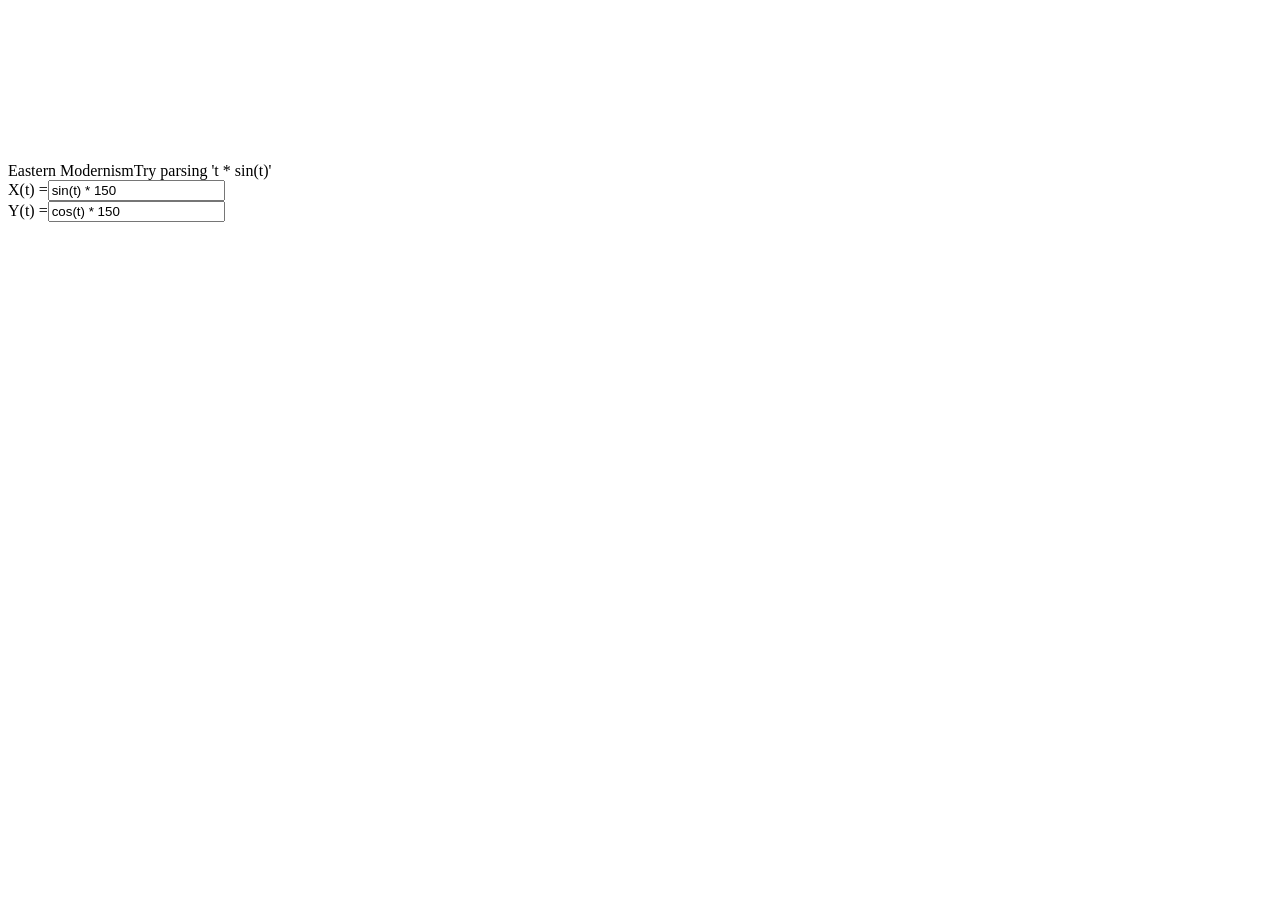
==== index.html @ 0e092062 "Updates" ====
<!DOCTYPE html><html lang="en" class="geist_a71539c9-module__T19VSG__variable geist_mono_8d43a2aa-module__8Li5zG__variable h-full antialiased"><head><meta charSet="utf-8"/><meta name="viewport" content="width=device-width, initial-scale=1"/><link rel="preload" href="/MathBlaster/_next/static/media/797e433ab948586e-s.p.0.q-h669a_dqa.woff2" as="font" crossorigin="" type="font/woff2"/><link rel="preload" href="/MathBlaster/_next/static/media/caa3a2e1cccd8315-s.p.16t1db8_9y2o~.woff2" as="font" crossorigin="" type="font/woff2"/><link rel="stylesheet" href="/MathBlaster/_next/static/chunks/0._atk-yw24ax.css" data-precedence="next"/><link rel="preload" as="script" fetchPriority="low" href="/MathBlaster/_next/static/chunks/0ht900cau6_ur.js"/><script src="/MathBlaster/_next/static/chunks/0tq72.3ivo-sq.js" async=""></script><script src="/MathBlaster/_next/static/chunks/07lhk_q6pmm3r.js" async=""></script><script src="/MathBlaster/_next/static/chunks/turbopack-139u~hdzlwatk.js" async=""></script><script src="/MathBlaster/_next/static/chunks/0dbhjjzl8qfwv.js" async=""></script><script src="/MathBlaster/_next/static/chunks/0g4s4ueibac5v.js" async=""></script><meta name="next-size-adjust" content=""/><title>Create Next App</title><meta name="description" content="Generated by create next app"/><link rel="icon" href="/MathBlaster/favicon.ico?favicon.0x3dzn~oxb6tn.ico" sizes="256x256" type="image/x-icon"/><script src="/MathBlaster/_next/static/chunks/03~yq9q893hmn.js" noModule=""></script></head><body class="min-h-full flex flex-col"><div hidden=""><!--$--><!--/$--></div><main class="min-h-screen"><div class="relative w-screen h-screen bg-background"><canvas class="absolute inset-0 w-full h-full"></canvas><div class="absolute bottom-10 left-1/2 -translate-x-1/2 flex flex-col gap-4 bg-background/80 p-6 rounded-2xl shadow-xl backdrop-blur-md border border-ink-light/20 w-[90%] max-w-2xl"><div class="flex justify-between items-center text-ink-primary font-mono select-none"><span class="text-sm font-semibold uppercase tracking-widest text-ink-light">Eastern Modernism</span><span class="text-xs text-ink-light">Try parsing &#x27;t * sin(t)&#x27;</span></div><div class="flex flex-col md:flex-row gap-4"><div class="flex-1 space-y-2"><label class="text-xs text-ink-light font-mono">X(t) =</label><input type="text" class="w-full bg-transparent border-b border-ink-light/30 focus:border-ink-primary outline-none py-1 text-lg font-mono transition-colors text-ink-primary" value="sin(t) * 150"/></div><div class="flex-1 space-y-2"><label class="text-xs text-ink-light font-mono">Y(t) =</label><input type="text" class="w-full bg-transparent border-b border-ink-light/30 focus:border-ink-primary outline-none py-1 text-lg font-mono transition-colors text-ink-primary" value="cos(t) * 150"/></div></div></div></div></main><!--$--><!--/$--><script src="/MathBlaster/_next/static/chunks/0ht900cau6_ur.js" id="_R_" async=""></script><script>(self.__next_f=self.__next_f||[]).push([0])</script><script>self.__next_f.push([1,"1:\"$Sreact.fragment\"\n2:I[39756,[\"/MathBlaster/_next/static/chunks/0dbhjjzl8qfwv.js\"],\"default\"]\n3:I[37457,[\"/MathBlaster/_next/static/chunks/0dbhjjzl8qfwv.js\"],\"default\"]\n4:I[26271,[\"/MathBlaster/_next/static/chunks/0dbhjjzl8qfwv.js\",\"/MathBlaster/_next/static/chunks/0g4s4ueibac5v.js\"],\"default\"]\n5:I[97367,[\"/MathBlaster/_next/static/chunks/0dbhjjzl8qfwv.js\"],\"OutletBoundary\"]\n6:\"$Sreact.suspense\"\n8:I[97367,[\"/MathBlaster/_next/static/chunks/0dbhjjzl8qfwv.js\"],\"ViewportBoundary\"]\na:I[97367,[\"/MathBlaster/_next/static/chunks/0dbhjjzl8qfwv.js\"],\"MetadataBoundary\"]\nc:I[68027,[\"/MathBlaster/_next/static/chunks/0dbhjjzl8qfwv.js\"],\"default\",1]\n:HL[\"/MathBlaster/_next/static/chunks/0._atk-yw24ax.css\",\"style\"]\n:HL[\"/MathBlaster/_next/static/media/797e433ab948586e-s.p.0.q-h669a_dqa.woff2\",\"font\",{\"crossOrigin\":\"\",\"type\":\"font/woff2\"}]\n:HL[\"/MathBlaster/_next/static/media/caa3a2e1cccd8315-s.p.16t1db8_9y2o~.woff2\",\"font\",{\"crossOrigin\":\"\",\"type\":\"font/woff2\"}]\n"])</script><script>self.__next_f.push([1,"0:{\"P\":null,\"c\":[\"\",\"\"],\"q\":\"\",\"i\":false,\"f\":[[[\"\",{\"children\":[\"__PAGE__\",{}]},\"$undefined\",\"$undefined\",16],[[\"$\",\"$1\",\"c\",{\"children\":[[[\"$\",\"link\",\"0\",{\"rel\":\"stylesheet\",\"href\":\"/MathBlaster/_next/static/chunks/0._atk-yw24ax.css\",\"precedence\":\"next\",\"crossOrigin\":\"$undefined\",\"nonce\":\"$undefined\"}],[\"$\",\"script\",\"script-0\",{\"src\":\"/MathBlaster/_next/static/chunks/0dbhjjzl8qfwv.js\",\"async\":true,\"nonce\":\"$undefined\"}]],[\"$\",\"html\",null,{\"lang\":\"en\",\"className\":\"geist_a71539c9-module__T19VSG__variable geist_mono_8d43a2aa-module__8Li5zG__variable h-full antialiased\",\"children\":[\"$\",\"body\",null,{\"className\":\"min-h-full flex flex-col\",\"children\":[\"$\",\"$L2\",null,{\"parallelRouterKey\":\"children\",\"error\":\"$undefined\",\"errorStyles\":\"$undefined\",\"errorScripts\":\"$undefined\",\"template\":[\"$\",\"$L3\",null,{}],\"templateStyles\":\"$undefined\",\"templateScripts\":\"$undefined\",\"notFound\":[[[\"$\",\"title\",null,{\"children\":\"404: This page could not be found.\"}],[\"$\",\"div\",null,{\"style\":{\"fontFamily\":\"system-ui,\\\"Segoe UI\\\",Roboto,Helvetica,Arial,sans-serif,\\\"Apple Color Emoji\\\",\\\"Segoe UI Emoji\\\"\",\"height\":\"100vh\",\"textAlign\":\"center\",\"display\":\"flex\",\"flexDirection\":\"column\",\"alignItems\":\"center\",\"justifyContent\":\"center\"},\"children\":[\"$\",\"div\",null,{\"children\":[[\"$\",\"style\",null,{\"dangerouslySetInnerHTML\":{\"__html\":\"body{color:#000;background:#fff;margin:0}.next-error-h1{border-right:1px solid rgba(0,0,0,.3)}@media (prefers-color-scheme:dark){body{color:#fff;background:#000}.next-error-h1{border-right:1px solid rgba(255,255,255,.3)}}\"}}],[\"$\",\"h1\",null,{\"className\":\"next-error-h1\",\"style\":{\"display\":\"inline-block\",\"margin\":\"0 20px 0 0\",\"padding\":\"0 23px 0 0\",\"fontSize\":24,\"fontWeight\":500,\"verticalAlign\":\"top\",\"lineHeight\":\"49px\"},\"children\":404}],[\"$\",\"div\",null,{\"style\":{\"display\":\"inline-block\"},\"children\":[\"$\",\"h2\",null,{\"style\":{\"fontSize\":14,\"fontWeight\":400,\"lineHeight\":\"49px\",\"margin\":0},\"children\":\"This page could not be found.\"}]}]]}]}]],[]],\"forbidden\":\"$undefined\",\"unauthorized\":\"$undefined\"}]}]}]]}],{\"children\":[[\"$\",\"$1\",\"c\",{\"children\":[[\"$\",\"main\",null,{\"className\":\"min-h-screen\",\"children\":[\"$\",\"$L4\",null,{}]}],[[\"$\",\"script\",\"script-0\",{\"src\":\"/MathBlaster/_next/static/chunks/0g4s4ueibac5v.js\",\"async\":true,\"nonce\":\"$undefined\"}]],[\"$\",\"$L5\",null,{\"children\":[\"$\",\"$6\",null,{\"name\":\"Next.MetadataOutlet\",\"children\":\"$@7\"}]}]]}],{},null,false,null]},null,false,null],[\"$\",\"$1\",\"h\",{\"children\":[null,[\"$\",\"$L8\",null,{\"children\":\"$L9\"}],[\"$\",\"div\",null,{\"hidden\":true,\"children\":[\"$\",\"$La\",null,{\"children\":[\"$\",\"$6\",null,{\"name\":\"Next.Metadata\",\"children\":\"$Lb\"}]}]}],[\"$\",\"meta\",null,{\"name\":\"next-size-adjust\",\"content\":\"\"}]]}],false]],\"m\":\"$undefined\",\"G\":[\"$c\",[[\"$\",\"link\",\"0\",{\"rel\":\"stylesheet\",\"href\":\"/MathBlaster/_next/static/chunks/0._atk-yw24ax.css\",\"precedence\":\"next\",\"crossOrigin\":\"$undefined\",\"nonce\":\"$undefined\"}]]],\"S\":true,\"h\":null,\"s\":\"$undefined\",\"l\":\"$undefined\",\"p\":\"$undefined\",\"d\":\"$undefined\",\"b\":\"xfB5pn0twnZW3f7peb6th\"}\n"])</script><script>self.__next_f.push([1,"9:[[\"$\",\"meta\",\"0\",{\"charSet\":\"utf-8\"}],[\"$\",\"meta\",\"1\",{\"name\":\"viewport\",\"content\":\"width=device-width, initial-scale=1\"}]]\n"])</script><script>self.__next_f.push([1,"d:I[27201,[\"/MathBlaster/_next/static/chunks/0dbhjjzl8qfwv.js\"],\"IconMark\"]\n7:null\nb:[[\"$\",\"title\",\"0\",{\"children\":\"Create Next App\"}],[\"$\",\"meta\",\"1\",{\"name\":\"description\",\"content\":\"Generated by create next app\"}],[\"$\",\"link\",\"2\",{\"rel\":\"icon\",\"href\":\"/MathBlaster/favicon.ico?favicon.0x3dzn~oxb6tn.ico\",\"sizes\":\"256x256\",\"type\":\"image/x-icon\"}],[\"$\",\"$Ld\",\"3\",{}]]\n"])</script></body></html>
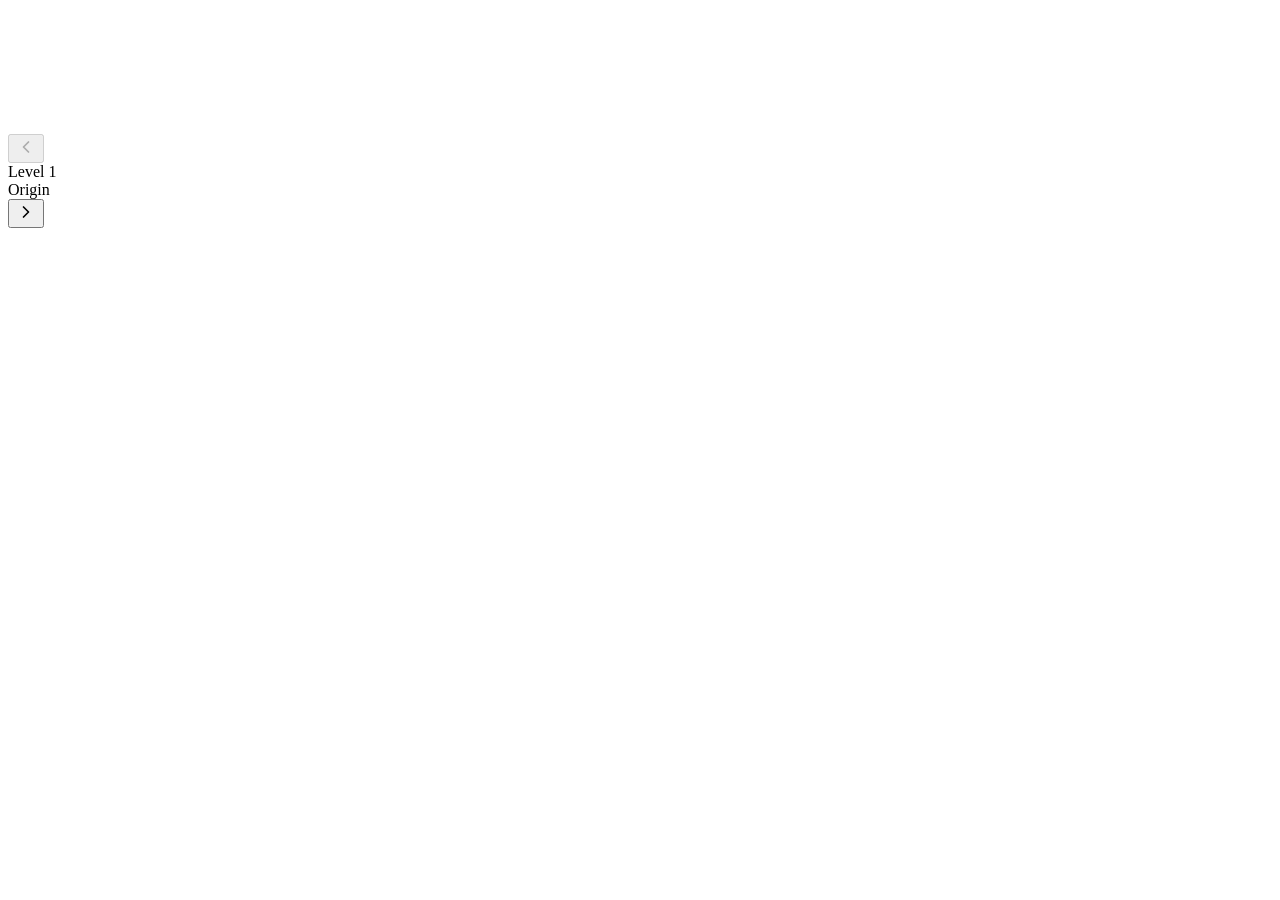
==== commit 1c92e335: "Updates" ====
--- a/index.html
+++ b/index.html
@@ -1 +1 @@
-<!DOCTYPE html><html lang="en" class="geist_a71539c9-module__T19VSG__variable geist_mono_8d43a2aa-module__8Li5zG__variable h-full antialiased"><head><meta charSet="utf-8"/><meta name="viewport" content="width=device-width, initial-scale=1"/><link rel="preload" href="/MathBlaster/_next/static/media/797e433ab948586e-s.p.0.q-h669a_dqa.woff2" as="font" crossorigin="" type="font/woff2"/><link rel="preload" href="/MathBlaster/_next/static/media/caa3a2e1cccd8315-s.p.16t1db8_9y2o~.woff2" as="font" crossorigin="" type="font/woff2"/><link rel="stylesheet" href="/MathBlaster/_next/static/chunks/0._atk-yw24ax.css" data-precedence="next"/><link rel="preload" as="script" fetchPriority="low" href="/MathBlaster/_next/static/chunks/0ht900cau6_ur.js"/><script src="/MathBlaster/_next/static/chunks/0tq72.3ivo-sq.js" async=""></script><script src="/MathBlaster/_next/static/chunks/07lhk_q6pmm3r.js" async=""></script><script src="/MathBlaster/_next/static/chunks/turbopack-139u~hdzlwatk.js" async=""></script><script src="/MathBlaster/_next/static/chunks/0dbhjjzl8qfwv.js" async=""></script><script src="/MathBlaster/_next/static/chunks/0g4s4ueibac5v.js" async=""></script><meta name="next-size-adjust" content=""/><title>Create Next App</title><meta name="description" content="Generated by create next app"/><link rel="icon" href="/MathBlaster/favicon.ico?favicon.0x3dzn~oxb6tn.ico" sizes="256x256" type="image/x-icon"/><script src="/MathBlaster/_next/static/chunks/03~yq9q893hmn.js" noModule=""></script></head><body class="min-h-full flex flex-col"><div hidden=""><!--$--><!--/$--></div><main class="min-h-screen"><div class="relative w-screen h-screen bg-background"><canvas class="absolute inset-0 w-full h-full"></canvas><div class="absolute bottom-10 left-1/2 -translate-x-1/2 flex flex-col gap-4 bg-background/80 p-6 rounded-2xl shadow-xl backdrop-blur-md border border-ink-light/20 w-[90%] max-w-2xl"><div class="flex justify-between items-center text-ink-primary font-mono select-none"><span class="text-sm font-semibold uppercase tracking-widest text-ink-light">Eastern Modernism</span><span class="text-xs text-ink-light">Try parsing &#x27;t * sin(t)&#x27;</span></div><div class="flex flex-col md:flex-row gap-4"><div class="flex-1 space-y-2"><label class="text-xs text-ink-light font-mono">X(t) =</label><input type="text" class="w-full bg-transparent border-b border-ink-light/30 focus:border-ink-primary outline-none py-1 text-lg font-mono transition-colors text-ink-primary" value="sin(t) * 150"/></div><div class="flex-1 space-y-2"><label class="text-xs text-ink-light font-mono">Y(t) =</label><input type="text" class="w-full bg-transparent border-b border-ink-light/30 focus:border-ink-primary outline-none py-1 text-lg font-mono transition-colors text-ink-primary" value="cos(t) * 150"/></div></div></div></div></main><!--$--><!--/$--><script src="/MathBlaster/_next/static/chunks/0ht900cau6_ur.js" id="_R_" async=""></script><script>(self.__next_f=self.__next_f||[]).push([0])</script><script>self.__next_f.push([1,"1:\"$Sreact.fragment\"\n2:I[39756,[\"/MathBlaster/_next/static/chunks/0dbhjjzl8qfwv.js\"],\"default\"]\n3:I[37457,[\"/MathBlaster/_next/static/chunks/0dbhjjzl8qfwv.js\"],\"default\"]\n4:I[26271,[\"/MathBlaster/_next/static/chunks/0dbhjjzl8qfwv.js\",\"/MathBlaster/_next/static/chunks/0g4s4ueibac5v.js\"],\"default\"]\n5:I[97367,[\"/MathBlaster/_next/static/chunks/0dbhjjzl8qfwv.js\"],\"OutletBoundary\"]\n6:\"$Sreact.suspense\"\n8:I[97367,[\"/MathBlaster/_next/static/chunks/0dbhjjzl8qfwv.js\"],\"ViewportBoundary\"]\na:I[97367,[\"/MathBlaster/_next/static/chunks/0dbhjjzl8qfwv.js\"],\"MetadataBoundary\"]\nc:I[68027,[\"/MathBlaster/_next/static/chunks/0dbhjjzl8qfwv.js\"],\"default\",1]\n:HL[\"/MathBlaster/_next/static/chunks/0._atk-yw24ax.css\",\"style\"]\n:HL[\"/MathBlaster/_next/static/media/797e433ab948586e-s.p.0.q-h669a_dqa.woff2\",\"font\",{\"crossOrigin\":\"\",\"type\":\"font/woff2\"}]\n:HL[\"/MathBlaster/_next/static/media/caa3a2e1cccd8315-s.p.16t1db8_9y2o~.woff2\",\"font\",{\"crossOrigin\":\"\",\"type\":\"font/woff2\"}]\n"])</script><script>self.__next_f.push([1,"0:{\"P\":null,\"c\":[\"\",\"\"],\"q\":\"\",\"i\":false,\"f\":[[[\"\",{\"children\":[\"__PAGE__\",{}]},\"$undefined\",\"$undefined\",16],[[\"$\",\"$1\",\"c\",{\"children\":[[[\"$\",\"link\",\"0\",{\"rel\":\"stylesheet\",\"href\":\"/MathBlaster/_next/static/chunks/0._atk-yw24ax.css\",\"precedence\":\"next\",\"crossOrigin\":\"$undefined\",\"nonce\":\"$undefined\"}],[\"$\",\"script\",\"script-0\",{\"src\":\"/MathBlaster/_next/static/chunks/0dbhjjzl8qfwv.js\",\"async\":true,\"nonce\":\"$undefined\"}]],[\"$\",\"html\",null,{\"lang\":\"en\",\"className\":\"geist_a71539c9-module__T19VSG__variable geist_mono_8d43a2aa-module__8Li5zG__variable h-full antialiased\",\"children\":[\"$\",\"body\",null,{\"className\":\"min-h-full flex flex-col\",\"children\":[\"$\",\"$L2\",null,{\"parallelRouterKey\":\"children\",\"error\":\"$undefined\",\"errorStyles\":\"$undefined\",\"errorScripts\":\"$undefined\",\"template\":[\"$\",\"$L3\",null,{}],\"templateStyles\":\"$undefined\",\"templateScripts\":\"$undefined\",\"notFound\":[[[\"$\",\"title\",null,{\"children\":\"404: This page could not be found.\"}],[\"$\",\"div\",null,{\"style\":{\"fontFamily\":\"system-ui,\\\"Segoe UI\\\",Roboto,Helvetica,Arial,sans-serif,\\\"Apple Color Emoji\\\",\\\"Segoe UI Emoji\\\"\",\"height\":\"100vh\",\"textAlign\":\"center\",\"display\":\"flex\",\"flexDirection\":\"column\",\"alignItems\":\"center\",\"justifyContent\":\"center\"},\"children\":[\"$\",\"div\",null,{\"children\":[[\"$\",\"style\",null,{\"dangerouslySetInnerHTML\":{\"__html\":\"body{color:#000;background:#fff;margin:0}.next-error-h1{border-right:1px solid rgba(0,0,0,.3)}@media (prefers-color-scheme:dark){body{color:#fff;background:#000}.next-error-h1{border-right:1px solid rgba(255,255,255,.3)}}\"}}],[\"$\",\"h1\",null,{\"className\":\"next-error-h1\",\"style\":{\"display\":\"inline-block\",\"margin\":\"0 20px 0 0\",\"padding\":\"0 23px 0 0\",\"fontSize\":24,\"fontWeight\":500,\"verticalAlign\":\"top\",\"lineHeight\":\"49px\"},\"children\":404}],[\"$\",\"div\",null,{\"style\":{\"display\":\"inline-block\"},\"children\":[\"$\",\"h2\",null,{\"style\":{\"fontSize\":14,\"fontWeight\":400,\"lineHeight\":\"49px\",\"margin\":0},\"children\":\"This page could not be found.\"}]}]]}]}]],[]],\"forbidden\":\"$undefined\",\"unauthorized\":\"$undefined\"}]}]}]]}],{\"children\":[[\"$\",\"$1\",\"c\",{\"children\":[[\"$\",\"main\",null,{\"className\":\"min-h-screen\",\"children\":[\"$\",\"$L4\",null,{}]}],[[\"$\",\"script\",\"script-0\",{\"src\":\"/MathBlaster/_next/static/chunks/0g4s4ueibac5v.js\",\"async\":true,\"nonce\":\"$undefined\"}]],[\"$\",\"$L5\",null,{\"children\":[\"$\",\"$6\",null,{\"name\":\"Next.MetadataOutlet\",\"children\":\"$@7\"}]}]]}],{},null,false,null]},null,false,null],[\"$\",\"$1\",\"h\",{\"children\":[null,[\"$\",\"$L8\",null,{\"children\":\"$L9\"}],[\"$\",\"div\",null,{\"hidden\":true,\"children\":[\"$\",\"$La\",null,{\"children\":[\"$\",\"$6\",null,{\"name\":\"Next.Metadata\",\"children\":\"$Lb\"}]}]}],[\"$\",\"meta\",null,{\"name\":\"next-size-adjust\",\"content\":\"\"}]]}],false]],\"m\":\"$undefined\",\"G\":[\"$c\",[[\"$\",\"link\",\"0\",{\"rel\":\"stylesheet\",\"href\":\"/MathBlaster/_next/static/chunks/0._atk-yw24ax.css\",\"precedence\":\"next\",\"crossOrigin\":\"$undefined\",\"nonce\":\"$undefined\"}]]],\"S\":true,\"h\":null,\"s\":\"$undefined\",\"l\":\"$undefined\",\"p\":\"$undefined\",\"d\":\"$undefined\",\"b\":\"xfB5pn0twnZW3f7peb6th\"}\n"])</script><script>self.__next_f.push([1,"9:[[\"$\",\"meta\",\"0\",{\"charSet\":\"utf-8\"}],[\"$\",\"meta\",\"1\",{\"name\":\"viewport\",\"content\":\"width=device-width, initial-scale=1\"}]]\n"])</script><script>self.__next_f.push([1,"d:I[27201,[\"/MathBlaster/_next/static/chunks/0dbhjjzl8qfwv.js\"],\"IconMark\"]\n7:null\nb:[[\"$\",\"title\",\"0\",{\"children\":\"Create Next App\"}],[\"$\",\"meta\",\"1\",{\"name\":\"description\",\"content\":\"Generated by create next app\"}],[\"$\",\"link\",\"2\",{\"rel\":\"icon\",\"href\":\"/MathBlaster/favicon.ico?favicon.0x3dzn~oxb6tn.ico\",\"sizes\":\"256x256\",\"type\":\"image/x-icon\"}],[\"$\",\"$Ld\",\"3\",{}]]\n"])</script></body></html>+<!DOCTYPE html><html lang="en" class="geist_a71539c9-module__T19VSG__variable geist_mono_8d43a2aa-module__8Li5zG__variable h-full antialiased"><head><meta charSet="utf-8"/><meta name="viewport" content="width=device-width, initial-scale=1"/><link rel="preload" href="/MathBlaster/_next/static/media/797e433ab948586e-s.p.0.q-h669a_dqa.woff2" as="font" crossorigin="" type="font/woff2"/><link rel="preload" href="/MathBlaster/_next/static/media/caa3a2e1cccd8315-s.p.16t1db8_9y2o~.woff2" as="font" crossorigin="" type="font/woff2"/><link rel="stylesheet" href="/MathBlaster/_next/static/chunks/012nkal58f6b~.css" data-precedence="next"/><link rel="preload" as="script" fetchPriority="low" href="/MathBlaster/_next/static/chunks/0ht900cau6_ur.js"/><script src="/MathBlaster/_next/static/chunks/0tq72.3ivo-sq.js" async=""></script><script src="/MathBlaster/_next/static/chunks/07lhk_q6pmm3r.js" async=""></script><script src="/MathBlaster/_next/static/chunks/turbopack-139u~hdzlwatk.js" async=""></script><script src="/MathBlaster/_next/static/chunks/0dbhjjzl8qfwv.js" async=""></script><script src="/MathBlaster/_next/static/chunks/0o.bmrt5hojmh.js" async=""></script><meta name="next-size-adjust" content=""/><title>Create Next App</title><meta name="description" content="Generated by create next app"/><link rel="icon" href="/MathBlaster/favicon.ico?favicon.0x3dzn~oxb6tn.ico" sizes="256x256" type="image/x-icon"/><script src="/MathBlaster/_next/static/chunks/03~yq9q893hmn.js" noModule=""></script></head><body class="min-h-full flex flex-col"><div hidden=""><!--$--><!--/$--></div><main class="min-h-screen"><div class="relative w-screen h-screen bg-background flex flex-col items-center overflow-hidden font-sans"><div class="absolute inset-0 pointer-events-none opacity-40"><div class="absolute top-[-10%] left-[-10%] w-[50vw] h-[50vw] rounded-full blur-[100px] bg-ink-light/10"></div><div class="absolute bottom-[-20%] right-[-10%] w-[60vw] h-[60vw] rounded-full blur-[120px] bg-accent-cyan/10"></div></div><header class="w-full max-w-6xl px-8 py-6 z-10 flex justify-between items-center text-ink-primary select-none mt-4" style="opacity:0;transform:translateY(-50px)"><div class="flex items-baseline gap-4"><h1 class="text-2xl font-semibold tracking-wider">MathBlaster</h1><span class="text-sm font-light text-ink-light opacity-60">| Eastern Modernism</span></div><div class="flex items-center gap-8 text-sm font-mono text-ink-light"><div class="flex items-center gap-2"><span>Score</span><span class="text-ink-primary font-semibold">0<!-- --> / <!-- -->2</span></div><div class="flex items-center gap-2"><span>Attempts</span><span class="text-ink-primary font-semibold">1</span></div></div></header><main class="flex-1 w-full max-w-6xl px-8 pb-4 relative z-0 flex flex-col justify-center"><div class="absolute top-4 left-8 z-10 flex flex-col gap-6"><div class="flex items-center gap-4"><button disabled="" class="p-2 rounded-full hover:bg-ink-light/10 transition-colors disabled:opacity-20 text-ink-light"><svg xmlns="http://www.w3.org/2000/svg" width="20" height="20" viewBox="0 0 24 24" fill="none" stroke="currentColor" stroke-width="2" stroke-linecap="round" stroke-linejoin="round" class="lucide lucide-chevron-left" aria-hidden="true"><path d="m15 18-6-6 6-6"></path></svg></button><div class="text-center font-mono"><div class="text-sm text-ink-light">Level <!-- -->1</div><div class="text-lg font-medium text-ink-primary tracking-wide">Origin</div></div><button class="p-2 rounded-full hover:bg-ink-light/10 transition-colors disabled:opacity-20 text-ink-light"><svg xmlns="http://www.w3.org/2000/svg" width="20" height="20" viewBox="0 0 24 24" fill="none" stroke="currentColor" stroke-width="2" stroke-linecap="round" stroke-linejoin="round" class="lucide lucide-chevron-right" aria-hidden="true"><path d="m9 18 6-6-6-6"></path></svg></button></div><div class="backdrop-blur-md bg-white/30 p-4 rounded-xl border border-ink-light/10 shadow-sm max-w-xs" style="opacity:0;transform:translateX(-20px)"><div class="text-xs font-semibold text-accent-cyan mb-1">Easy</div><div class="text-sm text-ink-primary italic font-serif opacity-80">&quot;<!-- -->A straight line crossing the center.<!-- -->&quot;</div></div></div><div class="w-full h-full relative rounded-3xl overflow-hidden shadow-2xl shadow-ink-light/5 border-[0.5px] border-ink-light/20 bg-white/20 backdrop-blur-sm"><canvas class="w-full h-full block"></canvas></div></main><footer class="w-full max-w-6xl px-8 pb-8 z-10" style="opacity:0;transform:translateY(50px)"><div class="backdrop-blur-xl bg-background/60 p-6 rounded-3xl border border-ink-light/15 shadow-xl flex flex-col md:flex-row gap-8 items-center"><div class="flex-1 flex flex-col gap-3 font-mono text-sm"><div class="flex items-center gap-3"><label class="text-ink-light w-8">a<!-- --> =</label><input type="range" min="-10" max="10" step="0.1" class="flex-1 accent-ink-primary" value="1"/><span class="w-8 text-right text-ink-primary">1.0</span></div><div class="flex items-center gap-3"><label class="text-ink-light w-8">b<!-- --> =</label><input type="range" min="-10" max="10" step="0.1" class="flex-1 accent-ink-primary" value="1"/><span class="w-8 text-right text-ink-primary">1.0</span></div><div class="flex items-center gap-3"><label class="text-ink-light w-8">c<!-- --> =</label><input type="range" min="-10" max="10" step="0.1" class="flex-1 accent-ink-primary" value="0"/><span class="w-8 text-right text-ink-primary">0.0</span></div></div><div class="flex-[2] flex flex-col relative group"><div class="absolute -inset-2 bg-gradient-to-r from-transparent via-ink-light/5 to-transparent blur-md opacity-0 group-hover:opacity-100 transition-opacity"></div><div class="relative flex items-center gap-4 border-b border-ink-light/40 py-2 focus-within:border-ink-primary transition-colors"><span class="text-xl font-mono text-ink-light italic">f(x) =</span><input class="flex-1 bg-transparent text-2xl font-mono text-ink-primary outline-none" spellCheck="false" value="x"/></div></div><div class="flex-1 flex justify-end gap-3"><button class="px-4 py-2 rounded-full border border-ink-light/20 text-ink-light hover:bg-ink-light/5 hover:text-ink-primary transition-all text-sm flex items-center gap-2"><svg xmlns="http://www.w3.org/2000/svg" width="16" height="16" viewBox="0 0 24 24" fill="none" stroke="currentColor" stroke-width="2" stroke-linecap="round" stroke-linejoin="round" class="lucide lucide-eye" aria-hidden="true"><path d="M2.062 12.348a1 1 0 0 1 0-.696 10.75 10.75 0 0 1 19.876 0 1 1 0 0 1 0 .696 10.75 10.75 0 0 1-19.876 0"></path><circle cx="12" cy="12" r="3"></circle></svg> Reveal</button><button class="p-3 rounded-full hover:bg-ink-light/10 text-ink-light transition-all"><svg xmlns="http://www.w3.org/2000/svg" width="18" height="18" viewBox="0 0 24 24" fill="none" stroke="currentColor" stroke-width="2" stroke-linecap="round" stroke-linejoin="round" class="lucide lucide-rotate-ccw" aria-hidden="true"><path d="M3 12a9 9 0 1 0 9-9 9.75 9.75 0 0 0-6.74 2.74L3 8"></path><path d="M3 3v5h5"></path></svg></button><button class="px-8 py-3 rounded-full bg-ink-primary text-background hover:bg-ink-primary/90 shadow-md hover:shadow-lg transition-all flex items-center gap-2 tracking-wide font-medium"><svg xmlns="http://www.w3.org/2000/svg" width="18" height="18" viewBox="0 0 24 24" fill="currentColor" stroke="currentColor" stroke-width="2" stroke-linecap="round" stroke-linejoin="round" class="lucide lucide-play" aria-hidden="true"><path d="M5 5a2 2 0 0 1 3.008-1.728l11.997 6.998a2 2 0 0 1 .003 3.458l-12 7A2 2 0 0 1 5 19z"></path></svg> Launch</button></div></div></footer></div></main><!--$--><!--/$--><script src="/MathBlaster/_next/static/chunks/0ht900cau6_ur.js" id="_R_" async=""></script><script>(self.__next_f=self.__next_f||[]).push([0])</script><script>self.__next_f.push([1,"1:\"$Sreact.fragment\"\n2:I[39756,[\"/MathBlaster/_next/static/chunks/0dbhjjzl8qfwv.js\"],\"default\"]\n3:I[37457,[\"/MathBlaster/_next/static/chunks/0dbhjjzl8qfwv.js\"],\"default\"]\n4:I[42021,[\"/MathBlaster/_next/static/chunks/0dbhjjzl8qfwv.js\",\"/MathBlaster/_next/static/chunks/0o.bmrt5hojmh.js\"],\"default\"]\n5:I[97367,[\"/MathBlaster/_next/static/chunks/0dbhjjzl8qfwv.js\"],\"OutletBoundary\"]\n6:\"$Sreact.suspense\"\n8:I[97367,[\"/MathBlaster/_next/static/chunks/0dbhjjzl8qfwv.js\"],\"ViewportBoundary\"]\na:I[97367,[\"/MathBlaster/_next/static/chunks/0dbhjjzl8qfwv.js\"],\"MetadataBoundary\"]\nc:I[68027,[\"/MathBlaster/_next/static/chunks/0dbhjjzl8qfwv.js\"],\"default\",1]\n:HL[\"/MathBlaster/_next/static/chunks/012nkal58f6b~.css\",\"style\"]\n:HL[\"/MathBlaster/_next/static/media/797e433ab948586e-s.p.0.q-h669a_dqa.woff2\",\"font\",{\"crossOrigin\":\"\",\"type\":\"font/woff2\"}]\n:HL[\"/MathBlaster/_next/static/media/caa3a2e1cccd8315-s.p.16t1db8_9y2o~.woff2\",\"font\",{\"crossOrigin\":\"\",\"type\":\"font/woff2\"}]\n"])</script><script>self.__next_f.push([1,"0:{\"P\":null,\"c\":[\"\",\"\"],\"q\":\"\",\"i\":false,\"f\":[[[\"\",{\"children\":[\"__PAGE__\",{}]},\"$undefined\",\"$undefined\",16],[[\"$\",\"$1\",\"c\",{\"children\":[[[\"$\",\"link\",\"0\",{\"rel\":\"stylesheet\",\"href\":\"/MathBlaster/_next/static/chunks/012nkal58f6b~.css\",\"precedence\":\"next\",\"crossOrigin\":\"$undefined\",\"nonce\":\"$undefined\"}],[\"$\",\"script\",\"script-0\",{\"src\":\"/MathBlaster/_next/static/chunks/0dbhjjzl8qfwv.js\",\"async\":true,\"nonce\":\"$undefined\"}]],[\"$\",\"html\",null,{\"lang\":\"en\",\"className\":\"geist_a71539c9-module__T19VSG__variable geist_mono_8d43a2aa-module__8Li5zG__variable h-full antialiased\",\"children\":[\"$\",\"body\",null,{\"className\":\"min-h-full flex flex-col\",\"children\":[\"$\",\"$L2\",null,{\"parallelRouterKey\":\"children\",\"error\":\"$undefined\",\"errorStyles\":\"$undefined\",\"errorScripts\":\"$undefined\",\"template\":[\"$\",\"$L3\",null,{}],\"templateStyles\":\"$undefined\",\"templateScripts\":\"$undefined\",\"notFound\":[[[\"$\",\"title\",null,{\"children\":\"404: This page could not be found.\"}],[\"$\",\"div\",null,{\"style\":{\"fontFamily\":\"system-ui,\\\"Segoe UI\\\",Roboto,Helvetica,Arial,sans-serif,\\\"Apple Color Emoji\\\",\\\"Segoe UI Emoji\\\"\",\"height\":\"100vh\",\"textAlign\":\"center\",\"display\":\"flex\",\"flexDirection\":\"column\",\"alignItems\":\"center\",\"justifyContent\":\"center\"},\"children\":[\"$\",\"div\",null,{\"children\":[[\"$\",\"style\",null,{\"dangerouslySetInnerHTML\":{\"__html\":\"body{color:#000;background:#fff;margin:0}.next-error-h1{border-right:1px solid rgba(0,0,0,.3)}@media (prefers-color-scheme:dark){body{color:#fff;background:#000}.next-error-h1{border-right:1px solid rgba(255,255,255,.3)}}\"}}],[\"$\",\"h1\",null,{\"className\":\"next-error-h1\",\"style\":{\"display\":\"inline-block\",\"margin\":\"0 20px 0 0\",\"padding\":\"0 23px 0 0\",\"fontSize\":24,\"fontWeight\":500,\"verticalAlign\":\"top\",\"lineHeight\":\"49px\"},\"children\":404}],[\"$\",\"div\",null,{\"style\":{\"display\":\"inline-block\"},\"children\":[\"$\",\"h2\",null,{\"style\":{\"fontSize\":14,\"fontWeight\":400,\"lineHeight\":\"49px\",\"margin\":0},\"children\":\"This page could not be found.\"}]}]]}]}]],[]],\"forbidden\":\"$undefined\",\"unauthorized\":\"$undefined\"}]}]}]]}],{\"children\":[[\"$\",\"$1\",\"c\",{\"children\":[[\"$\",\"main\",null,{\"className\":\"min-h-screen\",\"children\":[\"$\",\"$L4\",null,{}]}],[[\"$\",\"script\",\"script-0\",{\"src\":\"/MathBlaster/_next/static/chunks/0o.bmrt5hojmh.js\",\"async\":true,\"nonce\":\"$undefined\"}]],[\"$\",\"$L5\",null,{\"children\":[\"$\",\"$6\",null,{\"name\":\"Next.MetadataOutlet\",\"children\":\"$@7\"}]}]]}],{},null,false,null]},null,false,null],[\"$\",\"$1\",\"h\",{\"children\":[null,[\"$\",\"$L8\",null,{\"children\":\"$L9\"}],[\"$\",\"div\",null,{\"hidden\":true,\"children\":[\"$\",\"$La\",null,{\"children\":[\"$\",\"$6\",null,{\"name\":\"Next.Metadata\",\"children\":\"$Lb\"}]}]}],[\"$\",\"meta\",null,{\"name\":\"next-size-adjust\",\"content\":\"\"}]]}],false]],\"m\":\"$undefined\",\"G\":[\"$c\",[[\"$\",\"link\",\"0\",{\"rel\":\"stylesheet\",\"href\":\"/MathBlaster/_next/static/chunks/012nkal58f6b~.css\",\"precedence\":\"next\",\"crossOrigin\":\"$undefined\",\"nonce\":\"$undefined\"}]]],\"S\":true,\"h\":null,\"s\":\"$undefined\",\"l\":\"$undefined\",\"p\":\"$undefined\",\"d\":\"$undefined\",\"b\":\"6QWg9G23fRbnXDiWj-tNt\"}\n"])</script><script>self.__next_f.push([1,"9:[[\"$\",\"meta\",\"0\",{\"charSet\":\"utf-8\"}],[\"$\",\"meta\",\"1\",{\"name\":\"viewport\",\"content\":\"width=device-width, initial-scale=1\"}]]\n"])</script><script>self.__next_f.push([1,"d:I[27201,[\"/MathBlaster/_next/static/chunks/0dbhjjzl8qfwv.js\"],\"IconMark\"]\n7:null\nb:[[\"$\",\"title\",\"0\",{\"children\":\"Create Next App\"}],[\"$\",\"meta\",\"1\",{\"name\":\"description\",\"content\":\"Generated by create next app\"}],[\"$\",\"link\",\"2\",{\"rel\":\"icon\",\"href\":\"/MathBlaster/favicon.ico?favicon.0x3dzn~oxb6tn.ico\",\"sizes\":\"256x256\",\"type\":\"image/x-icon\"}],[\"$\",\"$Ld\",\"3\",{}]]\n"])</script></body></html>
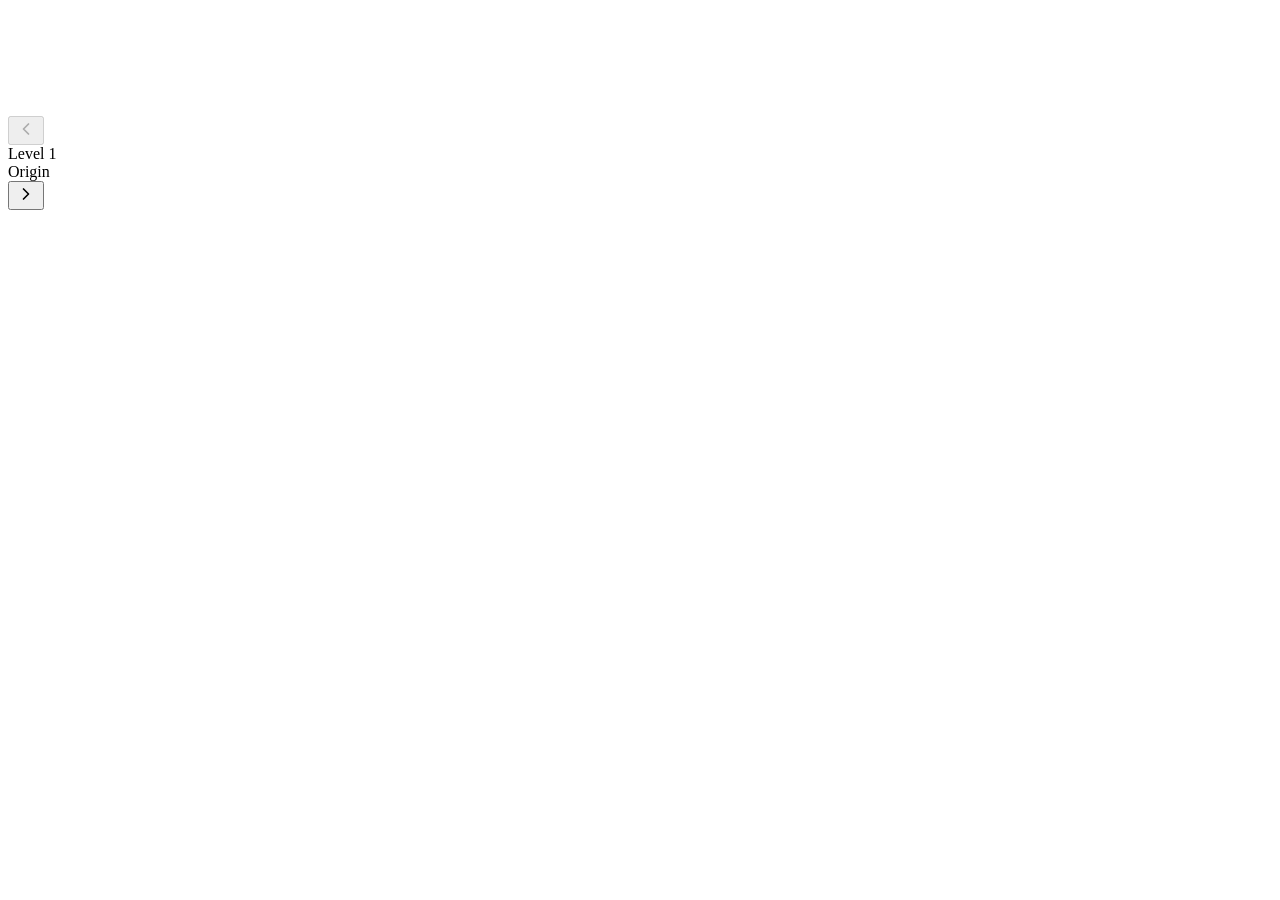
==== commit 1a1c3f6e: "Updates" ====
--- a/index.html
+++ b/index.html
@@ -1 +1 @@
-<!DOCTYPE html><html lang="en" class="geist_a71539c9-module__T19VSG__variable geist_mono_8d43a2aa-module__8Li5zG__variable h-full antialiased"><head><meta charSet="utf-8"/><meta name="viewport" content="width=device-width, initial-scale=1"/><link rel="preload" href="/MathBlaster/_next/static/media/797e433ab948586e-s.p.0.q-h669a_dqa.woff2" as="font" crossorigin="" type="font/woff2"/><link rel="preload" href="/MathBlaster/_next/static/media/caa3a2e1cccd8315-s.p.16t1db8_9y2o~.woff2" as="font" crossorigin="" type="font/woff2"/><link rel="stylesheet" href="/MathBlaster/_next/static/chunks/012nkal58f6b~.css" data-precedence="next"/><link rel="preload" as="script" fetchPriority="low" href="/MathBlaster/_next/static/chunks/0ht900cau6_ur.js"/><script src="/MathBlaster/_next/static/chunks/0tq72.3ivo-sq.js" async=""></script><script src="/MathBlaster/_next/static/chunks/07lhk_q6pmm3r.js" async=""></script><script src="/MathBlaster/_next/static/chunks/turbopack-139u~hdzlwatk.js" async=""></script><script src="/MathBlaster/_next/static/chunks/0dbhjjzl8qfwv.js" async=""></script><script src="/MathBlaster/_next/static/chunks/0o.bmrt5hojmh.js" async=""></script><meta name="next-size-adjust" content=""/><title>Create Next App</title><meta name="description" content="Generated by create next app"/><link rel="icon" href="/MathBlaster/favicon.ico?favicon.0x3dzn~oxb6tn.ico" sizes="256x256" type="image/x-icon"/><script src="/MathBlaster/_next/static/chunks/03~yq9q893hmn.js" noModule=""></script></head><body class="min-h-full flex flex-col"><div hidden=""><!--$--><!--/$--></div><main class="min-h-screen"><div class="relative w-screen h-screen bg-background flex flex-col items-center overflow-hidden font-sans"><div class="absolute inset-0 pointer-events-none opacity-40"><div class="absolute top-[-10%] left-[-10%] w-[50vw] h-[50vw] rounded-full blur-[100px] bg-ink-light/10"></div><div class="absolute bottom-[-20%] right-[-10%] w-[60vw] h-[60vw] rounded-full blur-[120px] bg-accent-cyan/10"></div></div><header class="w-full max-w-6xl px-8 py-6 z-10 flex justify-between items-center text-ink-primary select-none mt-4" style="opacity:0;transform:translateY(-50px)"><div class="flex items-baseline gap-4"><h1 class="text-2xl font-semibold tracking-wider">MathBlaster</h1><span class="text-sm font-light text-ink-light opacity-60">| Eastern Modernism</span></div><div class="flex items-center gap-8 text-sm font-mono text-ink-light"><div class="flex items-center gap-2"><span>Score</span><span class="text-ink-primary font-semibold">0<!-- --> / <!-- -->2</span></div><div class="flex items-center gap-2"><span>Attempts</span><span class="text-ink-primary font-semibold">1</span></div></div></header><main class="flex-1 w-full max-w-6xl px-8 pb-4 relative z-0 flex flex-col justify-center"><div class="absolute top-4 left-8 z-10 flex flex-col gap-6"><div class="flex items-center gap-4"><button disabled="" class="p-2 rounded-full hover:bg-ink-light/10 transition-colors disabled:opacity-20 text-ink-light"><svg xmlns="http://www.w3.org/2000/svg" width="20" height="20" viewBox="0 0 24 24" fill="none" stroke="currentColor" stroke-width="2" stroke-linecap="round" stroke-linejoin="round" class="lucide lucide-chevron-left" aria-hidden="true"><path d="m15 18-6-6 6-6"></path></svg></button><div class="text-center font-mono"><div class="text-sm text-ink-light">Level <!-- -->1</div><div class="text-lg font-medium text-ink-primary tracking-wide">Origin</div></div><button class="p-2 rounded-full hover:bg-ink-light/10 transition-colors disabled:opacity-20 text-ink-light"><svg xmlns="http://www.w3.org/2000/svg" width="20" height="20" viewBox="0 0 24 24" fill="none" stroke="currentColor" stroke-width="2" stroke-linecap="round" stroke-linejoin="round" class="lucide lucide-chevron-right" aria-hidden="true"><path d="m9 18 6-6-6-6"></path></svg></button></div><div class="backdrop-blur-md bg-white/30 p-4 rounded-xl border border-ink-light/10 shadow-sm max-w-xs" style="opacity:0;transform:translateX(-20px)"><div class="text-xs font-semibold text-accent-cyan mb-1">Easy</div><div class="text-sm text-ink-primary italic font-serif opacity-80">&quot;<!-- -->A straight line crossing the center.<!-- -->&quot;</div></div></div><div class="w-full h-full relative rounded-3xl overflow-hidden shadow-2xl shadow-ink-light/5 border-[0.5px] border-ink-light/20 bg-white/20 backdrop-blur-sm"><canvas class="w-full h-full block"></canvas></div></main><footer class="w-full max-w-6xl px-8 pb-8 z-10" style="opacity:0;transform:translateY(50px)"><div class="backdrop-blur-xl bg-background/60 p-6 rounded-3xl border border-ink-light/15 shadow-xl flex flex-col md:flex-row gap-8 items-center"><div class="flex-1 flex flex-col gap-3 font-mono text-sm"><div class="flex items-center gap-3"><label class="text-ink-light w-8">a<!-- --> =</label><input type="range" min="-10" max="10" step="0.1" class="flex-1 accent-ink-primary" value="1"/><span class="w-8 text-right text-ink-primary">1.0</span></div><div class="flex items-center gap-3"><label class="text-ink-light w-8">b<!-- --> =</label><input type="range" min="-10" max="10" step="0.1" class="flex-1 accent-ink-primary" value="1"/><span class="w-8 text-right text-ink-primary">1.0</span></div><div class="flex items-center gap-3"><label class="text-ink-light w-8">c<!-- --> =</label><input type="range" min="-10" max="10" step="0.1" class="flex-1 accent-ink-primary" value="0"/><span class="w-8 text-right text-ink-primary">0.0</span></div></div><div class="flex-[2] flex flex-col relative group"><div class="absolute -inset-2 bg-gradient-to-r from-transparent via-ink-light/5 to-transparent blur-md opacity-0 group-hover:opacity-100 transition-opacity"></div><div class="relative flex items-center gap-4 border-b border-ink-light/40 py-2 focus-within:border-ink-primary transition-colors"><span class="text-xl font-mono text-ink-light italic">f(x) =</span><input class="flex-1 bg-transparent text-2xl font-mono text-ink-primary outline-none" spellCheck="false" value="x"/></div></div><div class="flex-1 flex justify-end gap-3"><button class="px-4 py-2 rounded-full border border-ink-light/20 text-ink-light hover:bg-ink-light/5 hover:text-ink-primary transition-all text-sm flex items-center gap-2"><svg xmlns="http://www.w3.org/2000/svg" width="16" height="16" viewBox="0 0 24 24" fill="none" stroke="currentColor" stroke-width="2" stroke-linecap="round" stroke-linejoin="round" class="lucide lucide-eye" aria-hidden="true"><path d="M2.062 12.348a1 1 0 0 1 0-.696 10.75 10.75 0 0 1 19.876 0 1 1 0 0 1 0 .696 10.75 10.75 0 0 1-19.876 0"></path><circle cx="12" cy="12" r="3"></circle></svg> Reveal</button><button class="p-3 rounded-full hover:bg-ink-light/10 text-ink-light transition-all"><svg xmlns="http://www.w3.org/2000/svg" width="18" height="18" viewBox="0 0 24 24" fill="none" stroke="currentColor" stroke-width="2" stroke-linecap="round" stroke-linejoin="round" class="lucide lucide-rotate-ccw" aria-hidden="true"><path d="M3 12a9 9 0 1 0 9-9 9.75 9.75 0 0 0-6.74 2.74L3 8"></path><path d="M3 3v5h5"></path></svg></button><button class="px-8 py-3 rounded-full bg-ink-primary text-background hover:bg-ink-primary/90 shadow-md hover:shadow-lg transition-all flex items-center gap-2 tracking-wide font-medium"><svg xmlns="http://www.w3.org/2000/svg" width="18" height="18" viewBox="0 0 24 24" fill="currentColor" stroke="currentColor" stroke-width="2" stroke-linecap="round" stroke-linejoin="round" class="lucide lucide-play" aria-hidden="true"><path d="M5 5a2 2 0 0 1 3.008-1.728l11.997 6.998a2 2 0 0 1 .003 3.458l-12 7A2 2 0 0 1 5 19z"></path></svg> Launch</button></div></div></footer></div></main><!--$--><!--/$--><script src="/MathBlaster/_next/static/chunks/0ht900cau6_ur.js" id="_R_" async=""></script><script>(self.__next_f=self.__next_f||[]).push([0])</script><script>self.__next_f.push([1,"1:\"$Sreact.fragment\"\n2:I[39756,[\"/MathBlaster/_next/static/chunks/0dbhjjzl8qfwv.js\"],\"default\"]\n3:I[37457,[\"/MathBlaster/_next/static/chunks/0dbhjjzl8qfwv.js\"],\"default\"]\n4:I[42021,[\"/MathBlaster/_next/static/chunks/0dbhjjzl8qfwv.js\",\"/MathBlaster/_next/static/chunks/0o.bmrt5hojmh.js\"],\"default\"]\n5:I[97367,[\"/MathBlaster/_next/static/chunks/0dbhjjzl8qfwv.js\"],\"OutletBoundary\"]\n6:\"$Sreact.suspense\"\n8:I[97367,[\"/MathBlaster/_next/static/chunks/0dbhjjzl8qfwv.js\"],\"ViewportBoundary\"]\na:I[97367,[\"/MathBlaster/_next/static/chunks/0dbhjjzl8qfwv.js\"],\"MetadataBoundary\"]\nc:I[68027,[\"/MathBlaster/_next/static/chunks/0dbhjjzl8qfwv.js\"],\"default\",1]\n:HL[\"/MathBlaster/_next/static/chunks/012nkal58f6b~.css\",\"style\"]\n:HL[\"/MathBlaster/_next/static/media/797e433ab948586e-s.p.0.q-h669a_dqa.woff2\",\"font\",{\"crossOrigin\":\"\",\"type\":\"font/woff2\"}]\n:HL[\"/MathBlaster/_next/static/media/caa3a2e1cccd8315-s.p.16t1db8_9y2o~.woff2\",\"font\",{\"crossOrigin\":\"\",\"type\":\"font/woff2\"}]\n"])</script><script>self.__next_f.push([1,"0:{\"P\":null,\"c\":[\"\",\"\"],\"q\":\"\",\"i\":false,\"f\":[[[\"\",{\"children\":[\"__PAGE__\",{}]},\"$undefined\",\"$undefined\",16],[[\"$\",\"$1\",\"c\",{\"children\":[[[\"$\",\"link\",\"0\",{\"rel\":\"stylesheet\",\"href\":\"/MathBlaster/_next/static/chunks/012nkal58f6b~.css\",\"precedence\":\"next\",\"crossOrigin\":\"$undefined\",\"nonce\":\"$undefined\"}],[\"$\",\"script\",\"script-0\",{\"src\":\"/MathBlaster/_next/static/chunks/0dbhjjzl8qfwv.js\",\"async\":true,\"nonce\":\"$undefined\"}]],[\"$\",\"html\",null,{\"lang\":\"en\",\"className\":\"geist_a71539c9-module__T19VSG__variable geist_mono_8d43a2aa-module__8Li5zG__variable h-full antialiased\",\"children\":[\"$\",\"body\",null,{\"className\":\"min-h-full flex flex-col\",\"children\":[\"$\",\"$L2\",null,{\"parallelRouterKey\":\"children\",\"error\":\"$undefined\",\"errorStyles\":\"$undefined\",\"errorScripts\":\"$undefined\",\"template\":[\"$\",\"$L3\",null,{}],\"templateStyles\":\"$undefined\",\"templateScripts\":\"$undefined\",\"notFound\":[[[\"$\",\"title\",null,{\"children\":\"404: This page could not be found.\"}],[\"$\",\"div\",null,{\"style\":{\"fontFamily\":\"system-ui,\\\"Segoe UI\\\",Roboto,Helvetica,Arial,sans-serif,\\\"Apple Color Emoji\\\",\\\"Segoe UI Emoji\\\"\",\"height\":\"100vh\",\"textAlign\":\"center\",\"display\":\"flex\",\"flexDirection\":\"column\",\"alignItems\":\"center\",\"justifyContent\":\"center\"},\"children\":[\"$\",\"div\",null,{\"children\":[[\"$\",\"style\",null,{\"dangerouslySetInnerHTML\":{\"__html\":\"body{color:#000;background:#fff;margin:0}.next-error-h1{border-right:1px solid rgba(0,0,0,.3)}@media (prefers-color-scheme:dark){body{color:#fff;background:#000}.next-error-h1{border-right:1px solid rgba(255,255,255,.3)}}\"}}],[\"$\",\"h1\",null,{\"className\":\"next-error-h1\",\"style\":{\"display\":\"inline-block\",\"margin\":\"0 20px 0 0\",\"padding\":\"0 23px 0 0\",\"fontSize\":24,\"fontWeight\":500,\"verticalAlign\":\"top\",\"lineHeight\":\"49px\"},\"children\":404}],[\"$\",\"div\",null,{\"style\":{\"display\":\"inline-block\"},\"children\":[\"$\",\"h2\",null,{\"style\":{\"fontSize\":14,\"fontWeight\":400,\"lineHeight\":\"49px\",\"margin\":0},\"children\":\"This page could not be found.\"}]}]]}]}]],[]],\"forbidden\":\"$undefined\",\"unauthorized\":\"$undefined\"}]}]}]]}],{\"children\":[[\"$\",\"$1\",\"c\",{\"children\":[[\"$\",\"main\",null,{\"className\":\"min-h-screen\",\"children\":[\"$\",\"$L4\",null,{}]}],[[\"$\",\"script\",\"script-0\",{\"src\":\"/MathBlaster/_next/static/chunks/0o.bmrt5hojmh.js\",\"async\":true,\"nonce\":\"$undefined\"}]],[\"$\",\"$L5\",null,{\"children\":[\"$\",\"$6\",null,{\"name\":\"Next.MetadataOutlet\",\"children\":\"$@7\"}]}]]}],{},null,false,null]},null,false,null],[\"$\",\"$1\",\"h\",{\"children\":[null,[\"$\",\"$L8\",null,{\"children\":\"$L9\"}],[\"$\",\"div\",null,{\"hidden\":true,\"children\":[\"$\",\"$La\",null,{\"children\":[\"$\",\"$6\",null,{\"name\":\"Next.Metadata\",\"children\":\"$Lb\"}]}]}],[\"$\",\"meta\",null,{\"name\":\"next-size-adjust\",\"content\":\"\"}]]}],false]],\"m\":\"$undefined\",\"G\":[\"$c\",[[\"$\",\"link\",\"0\",{\"rel\":\"stylesheet\",\"href\":\"/MathBlaster/_next/static/chunks/012nkal58f6b~.css\",\"precedence\":\"next\",\"crossOrigin\":\"$undefined\",\"nonce\":\"$undefined\"}]]],\"S\":true,\"h\":null,\"s\":\"$undefined\",\"l\":\"$undefined\",\"p\":\"$undefined\",\"d\":\"$undefined\",\"b\":\"6QWg9G23fRbnXDiWj-tNt\"}\n"])</script><script>self.__next_f.push([1,"9:[[\"$\",\"meta\",\"0\",{\"charSet\":\"utf-8\"}],[\"$\",\"meta\",\"1\",{\"name\":\"viewport\",\"content\":\"width=device-width, initial-scale=1\"}]]\n"])</script><script>self.__next_f.push([1,"d:I[27201,[\"/MathBlaster/_next/static/chunks/0dbhjjzl8qfwv.js\"],\"IconMark\"]\n7:null\nb:[[\"$\",\"title\",\"0\",{\"children\":\"Create Next App\"}],[\"$\",\"meta\",\"1\",{\"name\":\"description\",\"content\":\"Generated by create next app\"}],[\"$\",\"link\",\"2\",{\"rel\":\"icon\",\"href\":\"/MathBlaster/favicon.ico?favicon.0x3dzn~oxb6tn.ico\",\"sizes\":\"256x256\",\"type\":\"image/x-icon\"}],[\"$\",\"$Ld\",\"3\",{}]]\n"])</script></body></html>+<!DOCTYPE html><html lang="en" class="geist_a71539c9-module__T19VSG__variable geist_mono_8d43a2aa-module__8Li5zG__variable h-full antialiased"><head><meta charSet="utf-8"/><meta name="viewport" content="width=device-width, initial-scale=1"/><link rel="preload" href="/MathBlaster/_next/static/media/797e433ab948586e-s.p.0.q-h669a_dqa.woff2" as="font" crossorigin="" type="font/woff2"/><link rel="preload" href="/MathBlaster/_next/static/media/caa3a2e1cccd8315-s.p.16t1db8_9y2o~.woff2" as="font" crossorigin="" type="font/woff2"/><link rel="stylesheet" href="/MathBlaster/_next/static/chunks/0~lfjtkn9i69~.css" data-precedence="next"/><link rel="preload" as="script" fetchPriority="low" href="/MathBlaster/_next/static/chunks/0ht900cau6_ur.js"/><script src="/MathBlaster/_next/static/chunks/0tq72.3ivo-sq.js" async=""></script><script src="/MathBlaster/_next/static/chunks/07lhk_q6pmm3r.js" async=""></script><script src="/MathBlaster/_next/static/chunks/turbopack-139u~hdzlwatk.js" async=""></script><script src="/MathBlaster/_next/static/chunks/0dbhjjzl8qfwv.js" async=""></script><script src="/MathBlaster/_next/static/chunks/0p00esp6mgc09.js" async=""></script><meta name="next-size-adjust" content=""/><title>Create Next App</title><meta name="description" content="Generated by create next app"/><link rel="icon" href="/MathBlaster/favicon.ico?favicon.0x3dzn~oxb6tn.ico" sizes="256x256" type="image/x-icon"/><script src="/MathBlaster/_next/static/chunks/03~yq9q893hmn.js" noModule=""></script></head><body class="min-h-full flex flex-col"><div hidden=""><!--$--><!--/$--></div><main class="min-h-screen"><div class="relative w-screen h-screen bg-background flex flex-col items-center overflow-hidden font-sans"><div class="absolute inset-0 pointer-events-none opacity-40"><div class="absolute top-[-10%] left-[-10%] w-[50vw] h-[50vw] rounded-full blur-[100px] bg-ink-light/10"></div><div class="absolute bottom-[-20%] right-[-10%] w-[60vw] h-[60vw] rounded-full blur-[120px] bg-accent-cyan/10"></div></div><header class="w-full max-w-6xl px-8 py-6 z-10 flex justify-between items-center text-ink-primary select-none mt-4" style="opacity:0;transform:translateY(-50px)"><div class="flex items-baseline gap-4"><h1 class="text-2xl font-semibold tracking-wider">MathBlaster</h1></div><div class="flex items-center gap-8 text-sm font-mono text-ink-light"><div class="flex items-center gap-2"><span>Score</span><span class="text-ink-primary font-semibold">0<!-- --> / <!-- -->2</span></div><div class="flex items-center gap-2"><span>Attempts</span><span class="text-ink-primary font-semibold">1</span></div></div></header><main class="flex-1 w-full max-w-6xl px-8 pb-4 relative z-0 flex flex-col justify-center"><div class="absolute top-4 left-8 z-10 flex flex-col gap-6"><div class="flex items-center gap-4"><button disabled="" class="p-2 rounded-full hover:bg-ink-light/10 transition-colors disabled:opacity-20 text-ink-light cursor-pointer"><svg xmlns="http://www.w3.org/2000/svg" width="20" height="20" viewBox="0 0 24 24" fill="none" stroke="currentColor" stroke-width="2" stroke-linecap="round" stroke-linejoin="round" class="lucide lucide-chevron-left" aria-hidden="true"><path d="m15 18-6-6 6-6"></path></svg></button><div class="text-center font-mono"><div class="text-sm text-ink-light">Level <!-- -->1</div><div class="text-lg font-medium text-ink-primary tracking-wide">Origin</div></div><button class="p-2 rounded-full hover:bg-ink-light/10 transition-colors disabled:opacity-20 text-ink-light cursor-pointer"><svg xmlns="http://www.w3.org/2000/svg" width="20" height="20" viewBox="0 0 24 24" fill="none" stroke="currentColor" stroke-width="2" stroke-linecap="round" stroke-linejoin="round" class="lucide lucide-chevron-right" aria-hidden="true"><path d="m9 18 6-6-6-6"></path></svg></button></div><div class="backdrop-blur-md bg-white/30 p-4 rounded-xl border border-ink-light/10 shadow-sm max-w-xs" style="opacity:0;transform:translateX(-20px)"><div class="text-xs font-semibold text-accent-cyan mb-1">Easy</div><div class="text-sm text-ink-primary italic font-serif opacity-80">&quot;<!-- -->A straight line crossing the center.<!-- -->&quot;</div></div></div><div class="w-full h-full relative rounded-3xl overflow-hidden shadow-2xl shadow-ink-light/5 border-[0.5px] border-ink-light/20 bg-white/20 backdrop-blur-sm"><canvas class="w-full h-full block"></canvas></div></main><footer class="w-full max-w-6xl px-8 pb-8 z-10" style="opacity:0;transform:translateY(50px)"><div class="backdrop-blur-xl bg-background/60 p-6 rounded-3xl border border-ink-light/15 shadow-xl flex flex-col md:flex-row gap-8 items-center"><div class="flex-1 flex flex-col gap-3 font-mono text-sm"><div class="flex items-center gap-3"><label class="text-ink-light w-8">a<!-- --> =</label><input type="range" min="-10" max="10" step="0.1" class="flex-1 accent-ink-primary cursor-pointer" value="1"/><span class="w-8 text-right text-ink-primary">1.0</span></div><div class="flex items-center gap-3"><label class="text-ink-light w-8">b<!-- --> =</label><input type="range" min="-10" max="10" step="0.1" class="flex-1 accent-ink-primary cursor-pointer" value="1"/><span class="w-8 text-right text-ink-primary">1.0</span></div><div class="flex items-center gap-3"><label class="text-ink-light w-8">c<!-- --> =</label><input type="range" min="-10" max="10" step="0.1" class="flex-1 accent-ink-primary cursor-pointer" value="0"/><span class="w-8 text-right text-ink-primary">0.0</span></div></div><div class="flex-[2] flex flex-col relative group"><div class="absolute -inset-2 bg-gradient-to-r from-transparent via-ink-light/5 to-transparent blur-md opacity-0 group-hover:opacity-100 transition-opacity"></div><div class="relative flex items-center gap-4 border-b border-ink-light/40 py-2 focus-within:border-ink-primary transition-colors"><span class="text-xl font-mono text-ink-light italic">f(x) =</span><input class="flex-1 bg-transparent text-2xl font-mono text-ink-primary outline-none" spellCheck="false" value="x"/></div></div><div class="flex-1 flex justify-end gap-3 select-none"><button class="px-4 py-2 rounded-full border border-ink-light/20 text-ink-light hover:bg-ink-light/5 hover:text-ink-primary transition-all text-sm flex items-center gap-2 cursor-pointer"><svg xmlns="http://www.w3.org/2000/svg" width="16" height="16" viewBox="0 0 24 24" fill="none" stroke="currentColor" stroke-width="2" stroke-linecap="round" stroke-linejoin="round" class="lucide lucide-eye" aria-hidden="true"><path d="M2.062 12.348a1 1 0 0 1 0-.696 10.75 10.75 0 0 1 19.876 0 1 1 0 0 1 0 .696 10.75 10.75 0 0 1-19.876 0"></path><circle cx="12" cy="12" r="3"></circle></svg> Reveal</button><button class="p-3 rounded-full hover:bg-ink-light/10 text-ink-light transition-all cursor-pointer"><svg xmlns="http://www.w3.org/2000/svg" width="18" height="18" viewBox="0 0 24 24" fill="none" stroke="currentColor" stroke-width="2" stroke-linecap="round" stroke-linejoin="round" class="lucide lucide-rotate-ccw" aria-hidden="true"><path d="M3 12a9 9 0 1 0 9-9 9.75 9.75 0 0 0-6.74 2.74L3 8"></path><path d="M3 3v5h5"></path></svg></button><button class="px-8 py-3 rounded-full bg-ink-primary text-background hover:bg-ink-primary/80 shadow-md hover:shadow-lg transition-all flex items-center gap-2 tracking-wide font-medium cursor-pointer"><svg xmlns="http://www.w3.org/2000/svg" width="18" height="18" viewBox="0 0 24 24" fill="currentColor" stroke="currentColor" stroke-width="2" stroke-linecap="round" stroke-linejoin="round" class="lucide lucide-play" aria-hidden="true"><path d="M5 5a2 2 0 0 1 3.008-1.728l11.997 6.998a2 2 0 0 1 .003 3.458l-12 7A2 2 0 0 1 5 19z"></path></svg> Launch</button></div></div></footer></div></main><!--$--><!--/$--><script src="/MathBlaster/_next/static/chunks/0ht900cau6_ur.js" id="_R_" async=""></script><script>(self.__next_f=self.__next_f||[]).push([0])</script><script>self.__next_f.push([1,"1:\"$Sreact.fragment\"\n2:I[39756,[\"/MathBlaster/_next/static/chunks/0dbhjjzl8qfwv.js\"],\"default\"]\n3:I[37457,[\"/MathBlaster/_next/static/chunks/0dbhjjzl8qfwv.js\"],\"default\"]\n4:I[42021,[\"/MathBlaster/_next/static/chunks/0dbhjjzl8qfwv.js\",\"/MathBlaster/_next/static/chunks/0p00esp6mgc09.js\"],\"default\"]\n5:I[97367,[\"/MathBlaster/_next/static/chunks/0dbhjjzl8qfwv.js\"],\"OutletBoundary\"]\n6:\"$Sreact.suspense\"\n8:I[97367,[\"/MathBlaster/_next/static/chunks/0dbhjjzl8qfwv.js\"],\"ViewportBoundary\"]\na:I[97367,[\"/MathBlaster/_next/static/chunks/0dbhjjzl8qfwv.js\"],\"MetadataBoundary\"]\nc:I[68027,[\"/MathBlaster/_next/static/chunks/0dbhjjzl8qfwv.js\"],\"default\",1]\n:HL[\"/MathBlaster/_next/static/chunks/0~lfjtkn9i69~.css\",\"style\"]\n:HL[\"/MathBlaster/_next/static/media/797e433ab948586e-s.p.0.q-h669a_dqa.woff2\",\"font\",{\"crossOrigin\":\"\",\"type\":\"font/woff2\"}]\n:HL[\"/MathBlaster/_next/static/media/caa3a2e1cccd8315-s.p.16t1db8_9y2o~.woff2\",\"font\",{\"crossOrigin\":\"\",\"type\":\"font/woff2\"}]\n"])</script><script>self.__next_f.push([1,"0:{\"P\":null,\"c\":[\"\",\"\"],\"q\":\"\",\"i\":false,\"f\":[[[\"\",{\"children\":[\"__PAGE__\",{}]},\"$undefined\",\"$undefined\",16],[[\"$\",\"$1\",\"c\",{\"children\":[[[\"$\",\"link\",\"0\",{\"rel\":\"stylesheet\",\"href\":\"/MathBlaster/_next/static/chunks/0~lfjtkn9i69~.css\",\"precedence\":\"next\",\"crossOrigin\":\"$undefined\",\"nonce\":\"$undefined\"}],[\"$\",\"script\",\"script-0\",{\"src\":\"/MathBlaster/_next/static/chunks/0dbhjjzl8qfwv.js\",\"async\":true,\"nonce\":\"$undefined\"}]],[\"$\",\"html\",null,{\"lang\":\"en\",\"className\":\"geist_a71539c9-module__T19VSG__variable geist_mono_8d43a2aa-module__8Li5zG__variable h-full antialiased\",\"children\":[\"$\",\"body\",null,{\"className\":\"min-h-full flex flex-col\",\"children\":[\"$\",\"$L2\",null,{\"parallelRouterKey\":\"children\",\"error\":\"$undefined\",\"errorStyles\":\"$undefined\",\"errorScripts\":\"$undefined\",\"template\":[\"$\",\"$L3\",null,{}],\"templateStyles\":\"$undefined\",\"templateScripts\":\"$undefined\",\"notFound\":[[[\"$\",\"title\",null,{\"children\":\"404: This page could not be found.\"}],[\"$\",\"div\",null,{\"style\":{\"fontFamily\":\"system-ui,\\\"Segoe UI\\\",Roboto,Helvetica,Arial,sans-serif,\\\"Apple Color Emoji\\\",\\\"Segoe UI Emoji\\\"\",\"height\":\"100vh\",\"textAlign\":\"center\",\"display\":\"flex\",\"flexDirection\":\"column\",\"alignItems\":\"center\",\"justifyContent\":\"center\"},\"children\":[\"$\",\"div\",null,{\"children\":[[\"$\",\"style\",null,{\"dangerouslySetInnerHTML\":{\"__html\":\"body{color:#000;background:#fff;margin:0}.next-error-h1{border-right:1px solid rgba(0,0,0,.3)}@media (prefers-color-scheme:dark){body{color:#fff;background:#000}.next-error-h1{border-right:1px solid rgba(255,255,255,.3)}}\"}}],[\"$\",\"h1\",null,{\"className\":\"next-error-h1\",\"style\":{\"display\":\"inline-block\",\"margin\":\"0 20px 0 0\",\"padding\":\"0 23px 0 0\",\"fontSize\":24,\"fontWeight\":500,\"verticalAlign\":\"top\",\"lineHeight\":\"49px\"},\"children\":404}],[\"$\",\"div\",null,{\"style\":{\"display\":\"inline-block\"},\"children\":[\"$\",\"h2\",null,{\"style\":{\"fontSize\":14,\"fontWeight\":400,\"lineHeight\":\"49px\",\"margin\":0},\"children\":\"This page could not be found.\"}]}]]}]}]],[]],\"forbidden\":\"$undefined\",\"unauthorized\":\"$undefined\"}]}]}]]}],{\"children\":[[\"$\",\"$1\",\"c\",{\"children\":[[\"$\",\"main\",null,{\"className\":\"min-h-screen\",\"children\":[\"$\",\"$L4\",null,{}]}],[[\"$\",\"script\",\"script-0\",{\"src\":\"/MathBlaster/_next/static/chunks/0p00esp6mgc09.js\",\"async\":true,\"nonce\":\"$undefined\"}]],[\"$\",\"$L5\",null,{\"children\":[\"$\",\"$6\",null,{\"name\":\"Next.MetadataOutlet\",\"children\":\"$@7\"}]}]]}],{},null,false,null]},null,false,null],[\"$\",\"$1\",\"h\",{\"children\":[null,[\"$\",\"$L8\",null,{\"children\":\"$L9\"}],[\"$\",\"div\",null,{\"hidden\":true,\"children\":[\"$\",\"$La\",null,{\"children\":[\"$\",\"$6\",null,{\"name\":\"Next.Metadata\",\"children\":\"$Lb\"}]}]}],[\"$\",\"meta\",null,{\"name\":\"next-size-adjust\",\"content\":\"\"}]]}],false]],\"m\":\"$undefined\",\"G\":[\"$c\",[[\"$\",\"link\",\"0\",{\"rel\":\"stylesheet\",\"href\":\"/MathBlaster/_next/static/chunks/0~lfjtkn9i69~.css\",\"precedence\":\"next\",\"crossOrigin\":\"$undefined\",\"nonce\":\"$undefined\"}]]],\"S\":true,\"h\":null,\"s\":\"$undefined\",\"l\":\"$undefined\",\"p\":\"$undefined\",\"d\":\"$undefined\",\"b\":\"ekMGZS84bf0EmQkMuEzup\"}\n"])</script><script>self.__next_f.push([1,"9:[[\"$\",\"meta\",\"0\",{\"charSet\":\"utf-8\"}],[\"$\",\"meta\",\"1\",{\"name\":\"viewport\",\"content\":\"width=device-width, initial-scale=1\"}]]\n"])</script><script>self.__next_f.push([1,"d:I[27201,[\"/MathBlaster/_next/static/chunks/0dbhjjzl8qfwv.js\"],\"IconMark\"]\n7:null\nb:[[\"$\",\"title\",\"0\",{\"children\":\"Create Next App\"}],[\"$\",\"meta\",\"1\",{\"name\":\"description\",\"content\":\"Generated by create next app\"}],[\"$\",\"link\",\"2\",{\"rel\":\"icon\",\"href\":\"/MathBlaster/favicon.ico?favicon.0x3dzn~oxb6tn.ico\",\"sizes\":\"256x256\",\"type\":\"image/x-icon\"}],[\"$\",\"$Ld\",\"3\",{}]]\n"])</script></body></html>
